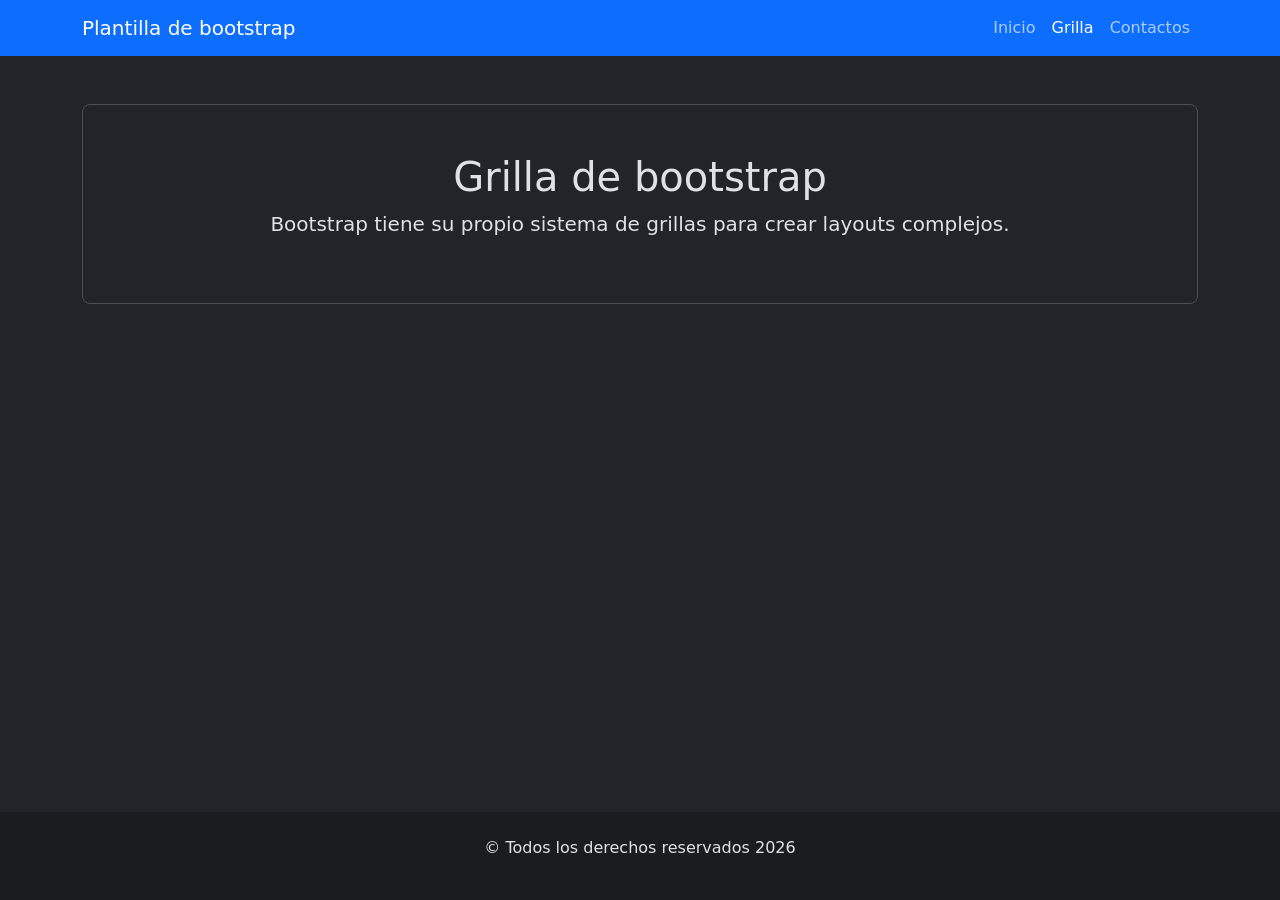
==== pages/grilla.html @ 866da4ee "agregamos los estilos de la tarea" ====
<!doctype html>
<html lang="es" data-bs-theme="dark">
  <head>
    <meta charset="UTF-8" />
    <meta name="viewport" content="width=device-width, initial-scale=1.0" />
    <meta name="description" content="Plantilla de componentes de bootstrap" />
    <meta name="author" content="Arias Emilse" />
    <link
      href="https://cdn.jsdelivr.net/npm/bootstrap@5.3.8/dist/css/bootstrap.min.css"
      rel="stylesheet"
      integrity="sha384-sRIl4kxILFvY47J16cr9ZwB07vP4J8+LH7qKQnuqkuIAvNWLzeN8tE5YBujZqJLB"
      crossorigin="anonymous"
    />
    <link rel="stylesheet" href="../css/style.css" />
    <title>Plantilla bootstrap</title>
  </head>
  <body>
    <header>
      <nav class="navbar bg-primary navbar-expand-lg">
        <div class="container">
          <a href="../index.html" class="navbar-brand"
            >Plantilla de bootstrap</a
          >
          <button
            class="navbar-toggler"
            data-bs-toggle="collapse"
            data-bs-target="#opcionesMenu"
          >
            <span class="navbar-toggler-icon"></span>
          </button>
          <div class="collapse navbar-collapse" id="opcionesMenu">
            <ul class="navbar-nav ms-auto">
              <li class="nav-item">
                <a class="nav-link" href="../index.html">Inicio</a>
              </li>
              <li class="nav-item">
                <a class="nav-link active" href="./grilla.html">Grilla</a>
              </li>
              <li class="nav-item">
                <a class="nav-link " href="./contactos.html">Contactos</a>
              </li>
            </ul>
          </div>
        </div>
      </nav>
    </header>
    <main class="container my-4">
     <section class="text-center container mt-4 py-5 rounded-3 mb-5 border">
          <h1>Grilla de bootstrap</h1>
          <p class="lead">
            Bootstrap tiene su propio sistema de grillas para crear layouts complejos.
          </p>
        </section>
    </main>
    <footer class="text-center bg-dark-subtle py-4">
      <p>&copy; Todos los derechos reservados 2026</p>
    </footer>
    <script
      src="https://cdn.jsdelivr.net/npm/bootstrap@5.3.8/dist/js/bootstrap.bundle.min.js"
      integrity="sha384-FKyoEForCGlyvwx9Hj09JcYn3nv7wiPVlz7YYwJrWVcXK/BmnVDxM+D2scQbITxI"
      crossorigin="anonymous"
    ></script>
  </body>
</html>
---- css/style.css ----
.bg-navbar{
    background-color: rgb(56, 202, 80);
}

body{
    display: flex;
    flex-direction: column;
    min-height: 100vh;
}

main{
    flex-grow: 1;
}

.flex-1{
    flex: 1;
}
.flex-2{
    flex: 2;
}
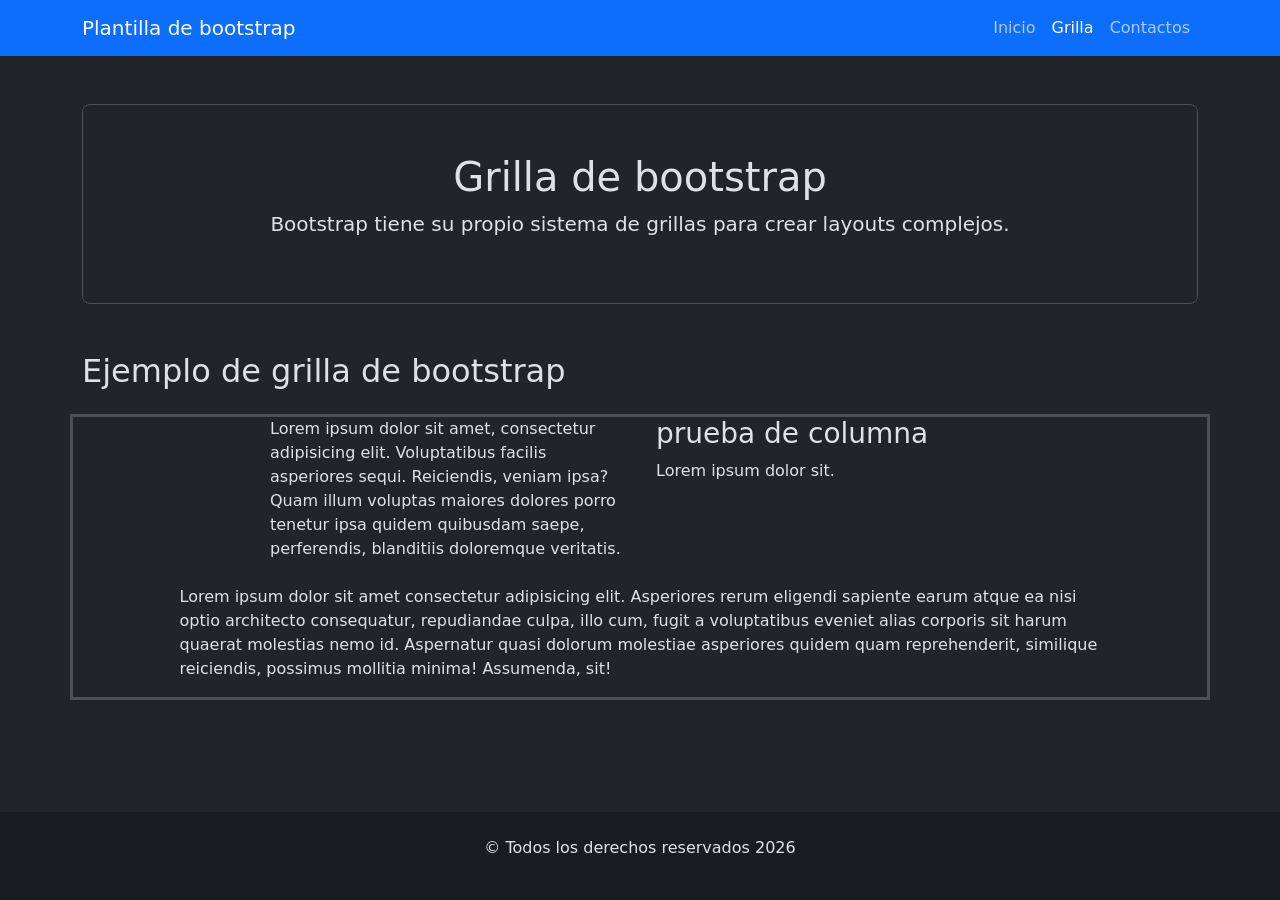
==== commit b820c2d0: "agregamos un ejemplo de sistema de grillas" ====
--- a/pages/grilla.html
+++ b/pages/grilla.html
@@ -37,7 +37,7 @@
                 <a class="nav-link active" href="./grilla.html">Grilla</a>
               </li>
               <li class="nav-item">
-                <a class="nav-link " href="./contactos.html">Contactos</a>
+                <a class="nav-link" href="./contactos.html">Contactos</a>
               </li>
             </ul>
           </div>
@@ -45,12 +45,41 @@
       </nav>
     </header>
     <main class="container my-4">
-     <section class="text-center container mt-4 py-5 rounded-3 mb-5 border">
-          <h1>Grilla de bootstrap</h1>
-          <p class="lead">
-            Bootstrap tiene su propio sistema de grillas para crear layouts complejos.
-          </p>
-        </section>
+      <section class="text-center mt-4 py-5 rounded-3 mb-5 border">
+        <h1>Grilla de bootstrap</h1>
+        <p class="lead">
+          Bootstrap tiene su propio sistema de grillas para crear layouts
+          complejos.
+        </p>
+      </section>
+      <section>
+        <h2>Ejemplo de grilla de bootstrap</h2>
+        <article class="row  border border-3  my-4 justify-content-center gap-2">
+          <div class="col-12 col-md-6 col-lg-4">
+            <p>
+              Lorem ipsum dolor sit amet, consectetur adipisicing elit.
+              Voluptatibus facilis asperiores sequi. Reiciendis, veniam ipsa?
+              Quam illum voluptas maiores dolores porro tenetur ipsa quidem
+              quibusdam saepe, perferendis, blanditiis doloremque veritatis.
+            </p>
+          </div>
+          <div class="col-12 col-md-6 col-lg-4">
+            <h3>prueba de columna</h3>
+            <p>Lorem ipsum dolor sit.</p>
+          </div>
+          <div class="col-12 col-lg-10">
+            <p>
+              Lorem ipsum dolor sit amet consectetur adipisicing elit.
+              Asperiores rerum eligendi sapiente earum atque ea nisi optio
+              architecto consequatur, repudiandae culpa, illo cum, fugit a
+              voluptatibus eveniet alias corporis sit harum quaerat molestias
+              nemo id. Aspernatur quasi dolorum molestiae asperiores quidem quam
+              reprehenderit, similique reiciendis, possimus mollitia minima!
+              Assumenda, sit!
+            </p>
+          </div>
+        </article>
+      </section>
     </main>
     <footer class="text-center bg-dark-subtle py-4">
       <p>&copy; Todos los derechos reservados 2026</p>
--- a/css/style.css
+++ b/css/style.css
@@ -17,4 +17,13 @@
 }
 .flex-2{
     flex: 2;
+}
+
+.btn-pink{
+    background-color: pink;
+    color: black;
+
+    &:hover{
+         background-color: rgb(206, 71, 94);
+    }
 }
